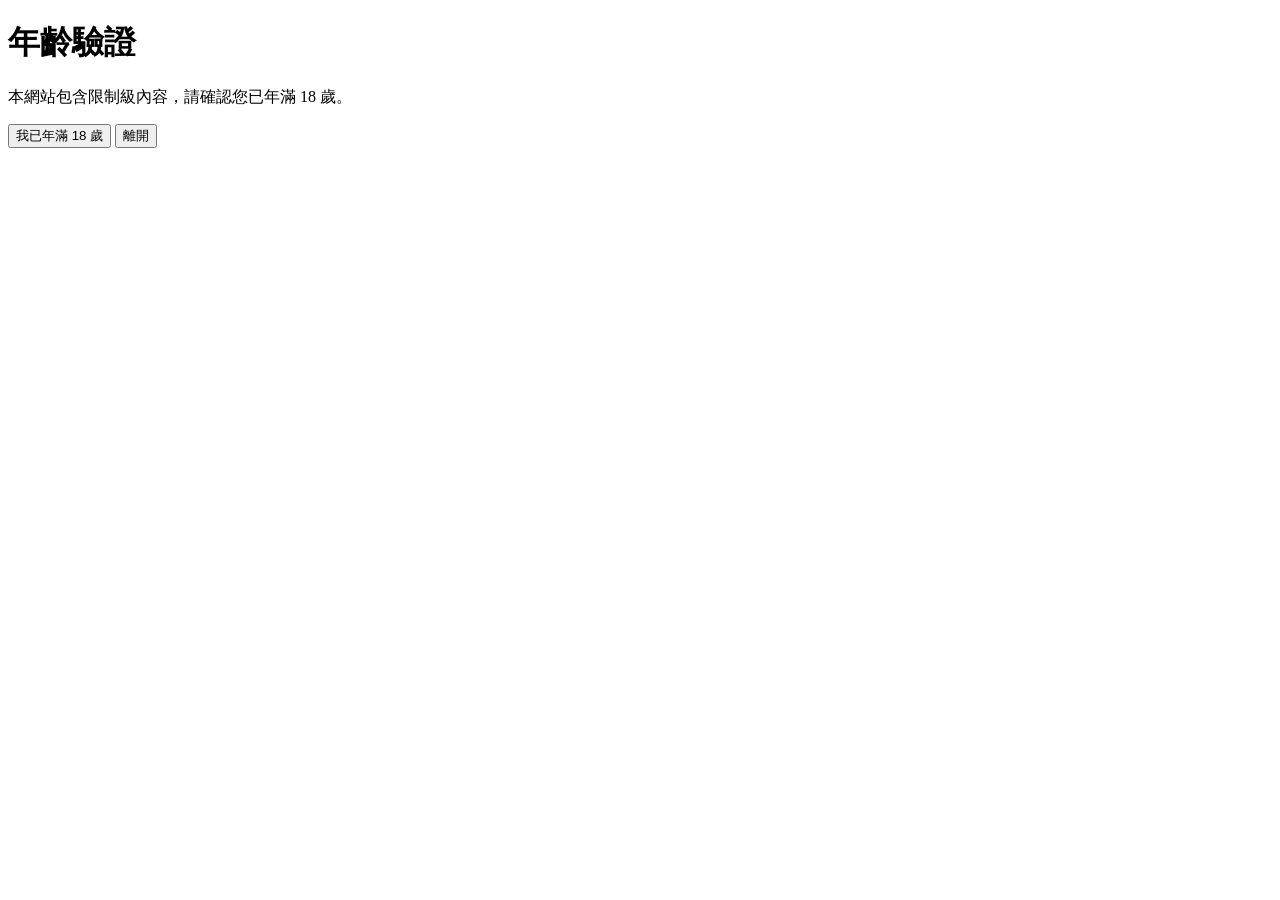
==== web/templates/index.html @ 3750eefa "first commit" ====
<!DOCTYPE html>
<html lang="zh-Hant">
<head>
    <meta charset="UTF-8">
    <meta name="viewport" content="width=device-width, initial-scale=1.0">
    <title>作品目錄</title>
    <link rel="stylesheet" href="/static/css/style.css?v=4">
</head>
<body>
    <!-- Phase 0: 成年驗證 Gate -->
    <div id="age-gate" class="gate">
        <div class="gate-card">
            <h1>年齡驗證</h1>
            <p>本網站包含限制級內容，請確認您已年滿 18 歲。</p>
            <div class="gate-buttons">
                <button id="age-confirm" class="btn btn-primary">我已年滿 18 歲</button>
                <button id="age-deny" class="btn btn-secondary">離開</button>
            </div>
        </div>
    </div>

    <!-- Phase 0: 密碼驗證 Gate -->
    <div id="password-gate" class="gate" style="display:none;">
        <div class="gate-card">
            <h1>密碼驗證</h1>
            <p>請輸入密碼以解鎖作品。</p>
            <form id="password-form">
                <input type="password" id="password-input" placeholder="請輸入密碼" autocomplete="off">
                <button type="submit" class="btn btn-primary">解鎖</button>
            </form>
            <p id="password-error" class="error" style="display:none;">密碼錯誤，請重試。</p>
        </div>
    </div>

    <!-- 作品目錄 -->
    <div id="gallery" style="display:none;">
        <header class="gallery-header">
            <h1>作品目錄</h1>
            <button id="favorites-toggle" class="favorites-btn" title="收藏清單">
                <span class="heart-icon">♥</span>
                <span id="favorites-count" class="favorites-count">0</span>
            </button>
        </header>

        <div id="works-grid" class="works-grid">
            <!-- Works will be rendered here -->
        </div>

        <!-- 收藏側邊欄 -->
        <div id="favorites-panel" class="favorites-panel">
            <div class="favorites-panel-header">
                <h2>收藏清單</h2>
                <button id="favorites-close" class="close-btn">&times;</button>
            </div>
            <div id="favorites-list" class="favorites-list">
                <p class="empty-msg">尚無收藏</p>
            </div>
        </div>
        <div id="favorites-overlay" class="favorites-overlay"></div>
    </div>

    <script src="/static/js/app.js?v=4"></script>
</body>
</html>
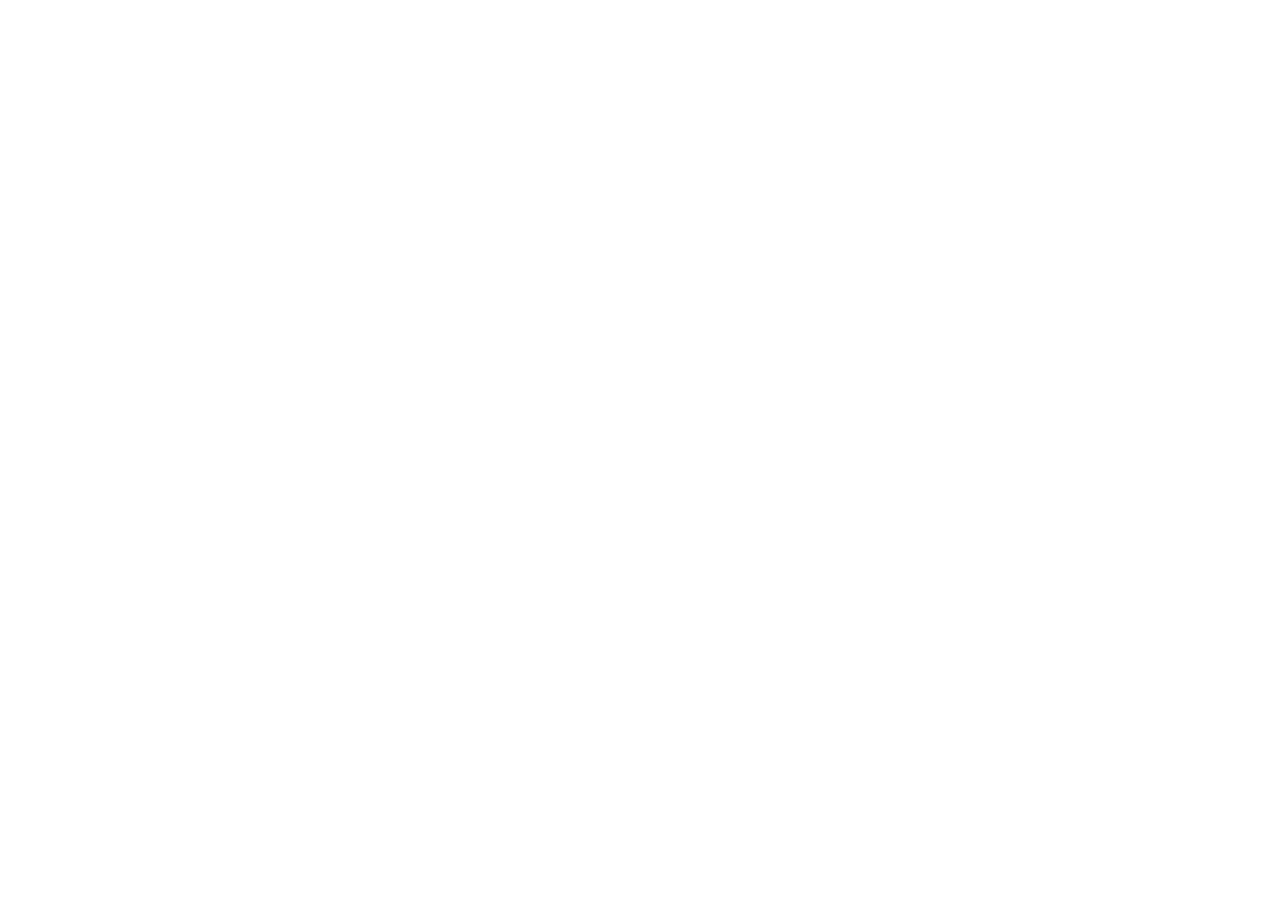
==== commit 6b7d8158: "取消18+,app+" ====
--- a/web/templates/index.html
+++ b/web/templates/index.html
@@ -4,11 +4,16 @@
     <meta charset="UTF-8">
     <meta name="viewport" content="width=device-width, initial-scale=1.0">
     <title>作品目錄</title>
-    <link rel="stylesheet" href="/static/css/style.css?v=4">
+    <link rel="manifest" href="/static/manifest.json">
+    <meta name="theme-color" content="#1a1a2e">
+    <meta name="apple-mobile-web-app-capable" content="yes">
+    <meta name="apple-mobile-web-app-status-bar-style" content="black-translucent">
+    <link rel="apple-touch-icon" href="/static/icons/icon-192.png">
+    <link rel="stylesheet" href="/static/css/style.css?v=5">
 </head>
 <body>
-    <!-- Phase 0: 成年驗證 Gate -->
-    <div id="age-gate" class="gate">
+    <!-- 成年驗證 Gate（已停用） -->
+    <div id="age-gate" class="gate" style="display:none;">
         <div class="gate-card">
             <h1>年齡驗證</h1>
             <p>本網站包含限制級內容，請確認您已年滿 18 歲。</p>
@@ -59,6 +64,6 @@
         <div id="favorites-overlay" class="favorites-overlay"></div>
     </div>
 
-    <script src="/static/js/app.js?v=4"></script>
+    <script src="/static/js/app.js?v=7"></script>
 </body>
 </html>
